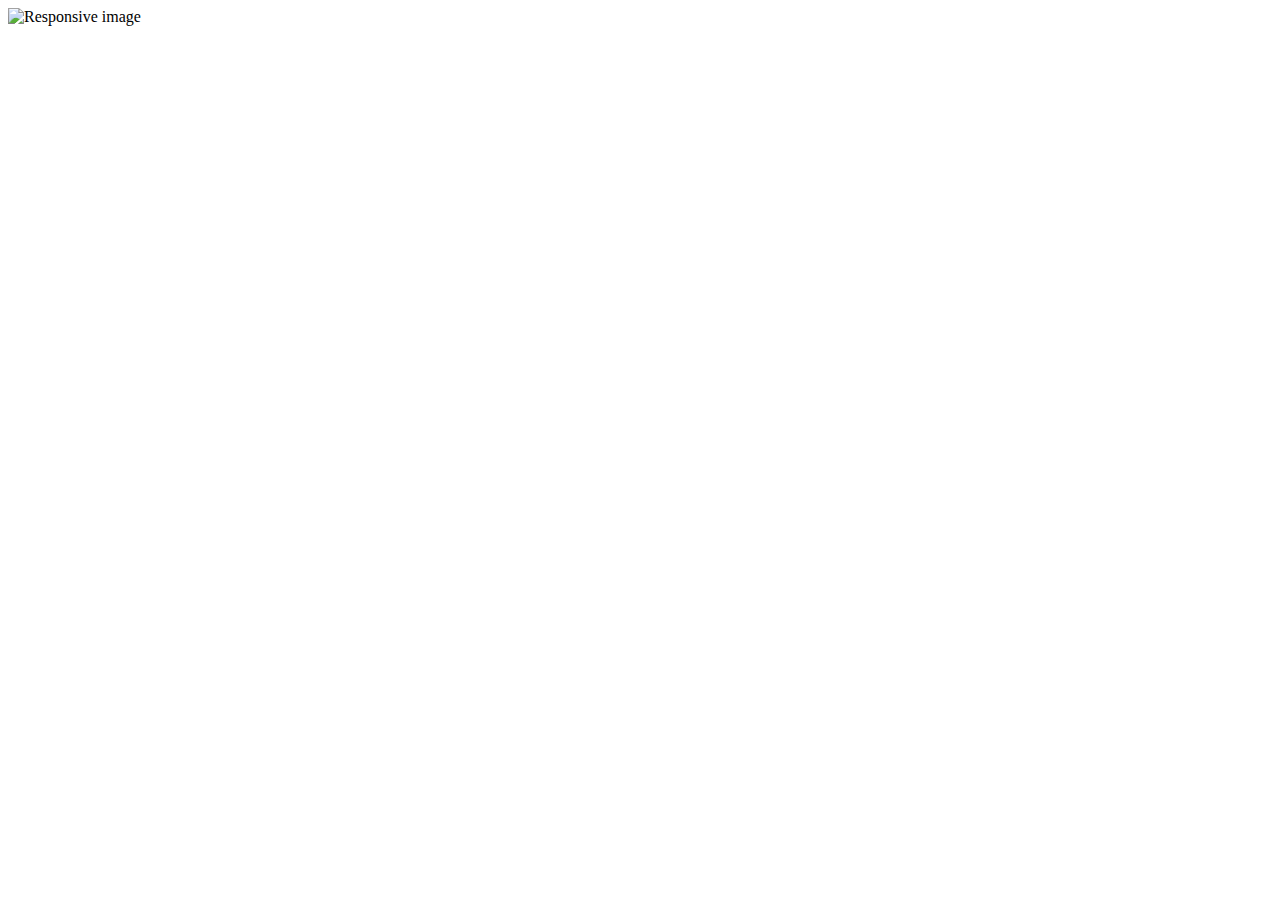
==== cart.html @ 7d6f1c0d "welcome" ====
<!DOCTYPE html>
<html lang="en">
<head>
  <meta charset="UTF-8">
  <meta name="viewport" content="width=device-width, initial-scale=1.0">
  <meta http-equiv="X-UA-Compatible" content="ie=edge">
  <title>cart</title>
</head>
<body>
  <img src="https://hydribazaar.com/static/shop/img/emp.png" class="img-fluid" alt="Responsive image">
</body>
</html>
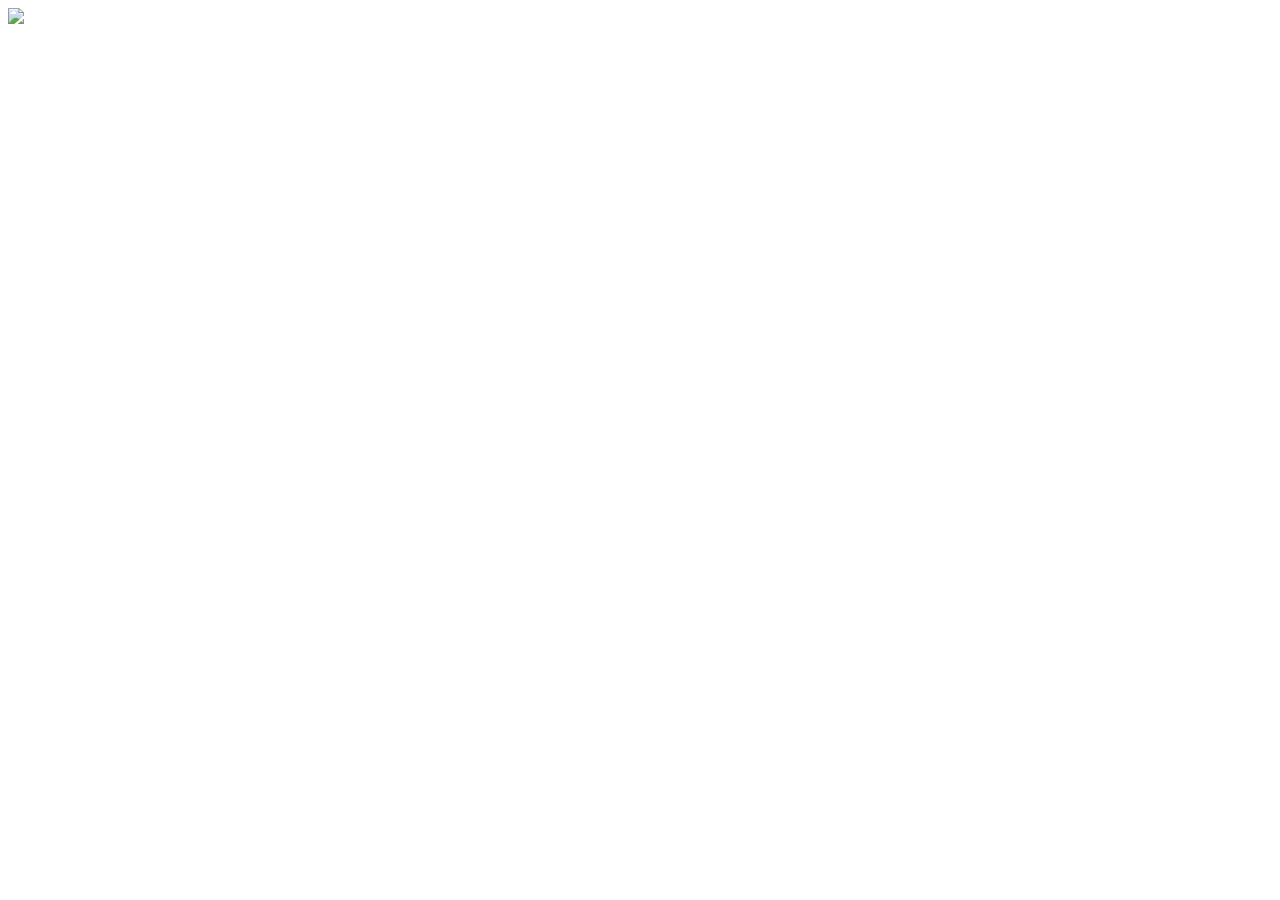
==== commit 2628e41e: "ready" ====
--- a/cart.html
+++ b/cart.html
@@ -5,8 +5,12 @@
   <meta name="viewport" content="width=device-width, initial-scale=1.0">
   <meta http-equiv="X-UA-Compatible" content="ie=edge">
   <title>cart</title>
+  <link href="https://cdn.jsdelivr.net/npm/bootstrap@5.1.3/dist/css/bootstrap.min.css" rel="stylesheet" integrity="sha384-1BmE4kWBq78iYhFldvKuhfTAU6auU8tT94WrHftjDbrCEXSU1oBoqyl2QvZ6jIW3" crossorigin="anonymous">
+  <script src="https://cdn.jsdelivr.net/npm/bootstrap@5.1.3/dist/js/bootstrap.bundle.min.js" integrity="sha384-ka7Sk0Gln4gmtz2MlQnikT1wXgYsOg+OMhuP+IlRH9sENBO0LRn5q+8nbTov4+1p" crossorigin="anonymous"></script>
 </head>
 <body>
-  <img src="https://hydribazaar.com/static/shop/img/emp.png" class="img-fluid" alt="Responsive image">
+  <div class="hero-background-img">
+    <img src="https://hydribazaar.com/static/shop/img/emp.png">
+  </div>
 </body>
 </html>
